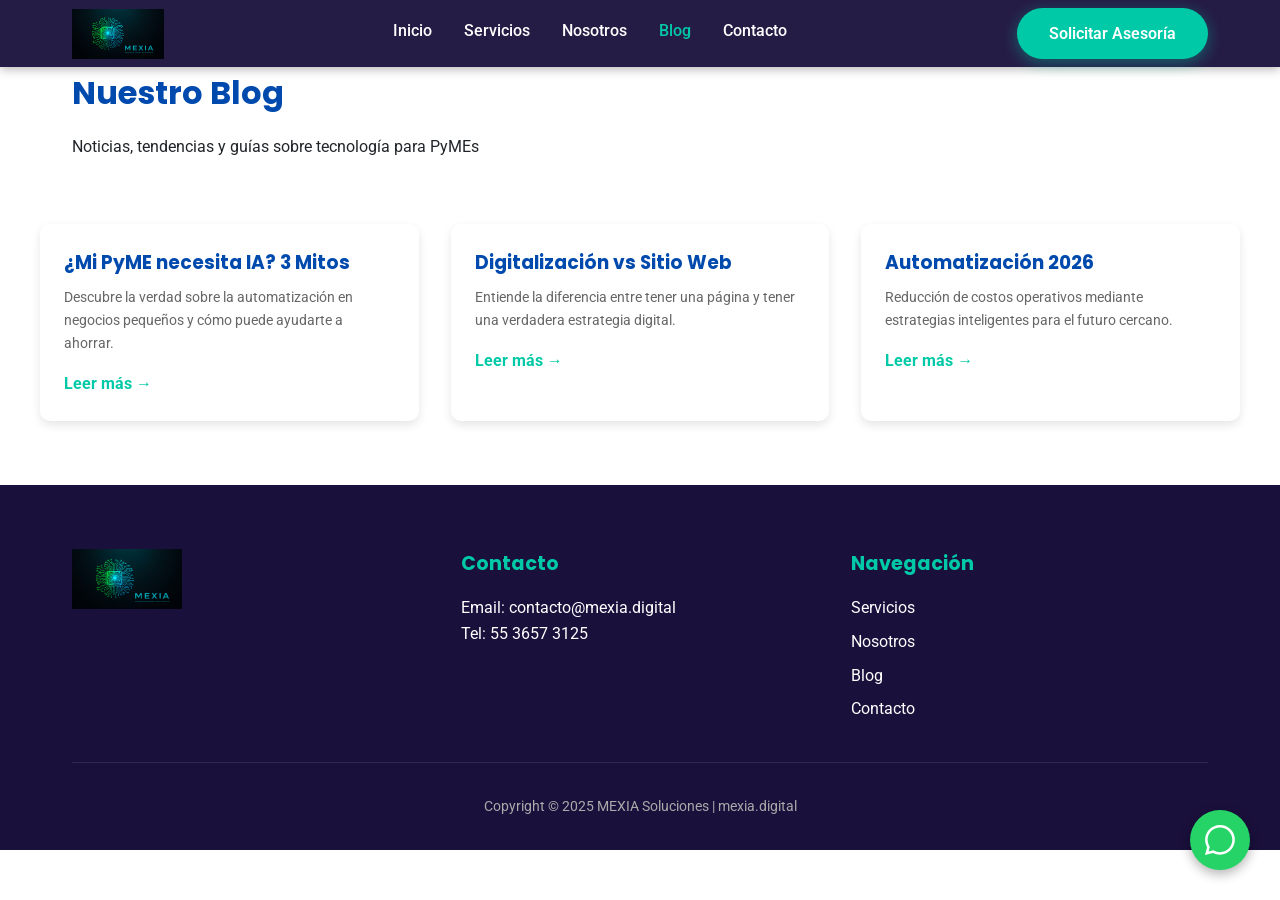
==== blog.html @ 88c6d499 "Setup inicial entorno UAT" ====
<!DOCTYPE html>
<html lang="es">
<head>
    <meta charset="UTF-8">
    <meta name="viewport" content="width=device-width, initial-scale=1.0">
    <title>Blog - MEXIA Soluciones</title>
    <link href="https://fonts.googleapis.com/css2?family=Poppins:wght@600;700&family=Roboto:wght@400;700&display=swap" rel="stylesheet">
    <link rel="stylesheet" href="estilos.css">
</head>
<body>

    <nav class="navbar">
        <div class="container">
            <a class="logo" href="index.html">
                <img src="image/Logotipo.jpg" alt="MEXIA Soluciones Logo">
            </a>
            <ul class="nav-links">
                <li><a href="index.html">Inicio</a></li>
                <li><a href="servicios.html">Servicios</a></li>
                <li><a href="nosotros.html">Nosotros</a></li>
                <li><a href="blog.html" class="current">Blog</a></li>
                <li><a href="contacto.html">Contacto</a></li>
            </ul>
            <a href="contacto.html" class="btn btn-cta">Solicitar Asesoría</a>
        </div>
    </nav>

    <header class="page-hero-internal">
        <div class="container">
            <h1>Nuestro Blog</h1>
            <p class="subtitulo">Noticias, tendencias y guías sobre tecnología para PyMEs</p>
        </div>
    </header>

    <section class="container" style="padding: 4rem 0;">
        <div style="display: grid; grid-template-columns: repeat(auto-fit, minmax(300px, 1fr)); gap: 2rem;">
            
            <article style="background: #fff; border-radius: 10px; overflow: hidden; box-shadow: 0 4px 10px rgba(0,0,0,0.1); transition: transform 0.3s ease;">
                <div style="padding: 1.5rem;">
                    <h3 style="margin-bottom: 0.5rem;">¿Mi PyME necesita IA? 3 Mitos</h3>
                    <p style="font-size: 0.9rem; margin-bottom: 1rem; color: #666;">Descubre la verdad sobre la automatización en negocios pequeños y cómo puede ayudarte a ahorrar.</p>
                    <a href="articulo-3-mitos.html" style="color: var(--acento-cta); font-weight: 700; text-decoration: none;">Leer más &rarr;</a>
                </div>
            </article>

            <article style="background: #fff; border-radius: 10px; overflow: hidden; box-shadow: 0 4px 10px rgba(0,0,0,0.1); transition: transform 0.3s ease;">
                <div style="padding: 1.5rem;">
                    <h3 style="margin-bottom: 0.5rem;">Digitalización vs Sitio Web</h3>
                    <p style="font-size: 0.9rem; margin-bottom: 1rem; color: #666;">Entiende la diferencia entre tener una página y tener una verdadera estrategia digital.</p>
                    <a href="articulo-digitalizacion-web.html" style="color: var(--acento-cta); font-weight: 700; text-decoration: none;">Leer más &rarr;</a>
                </div>
            </article>

             <article style="background: #fff; border-radius: 10px; overflow: hidden; box-shadow: 0 4px 10px rgba(0,0,0,0.1); transition: transform 0.3s ease;">
                <div style="padding: 1.5rem;">
                    <h3 style="margin-bottom: 0.5rem;">Automatización 2026</h3>
                    <p style="font-size: 0.9rem; margin-bottom: 1rem; color: #666;">Reducción de costos operativos mediante estrategias inteligentes para el futuro cercano.</p>
                    <a href="articulo-automatizacion-costos.html" style="color: var(--acento-cta); font-weight: 700; text-decoration: none;">Leer más &rarr;</a>
                </div>
            </article>

        </div>
    </section>

    <footer class="footer">
        <div class="container">
            <div class="footer-contenido">
                <div style="flex: 1; min-width: 200px;">
                    <img src="image/Logotipo.jpg" alt="MEXIA Logo Footer" class="footer-logo">
                </div>
                <div class="footer-contacto" style="flex: 1; min-width: 200px;">
                    <h4>Contacto</h4>
                    <p>Email: <a href="mailto:contacto@mexia.digital">contacto@mexia.digital</a></p>
                    <p>Tel: <a href="tel:5536573125">55 3657 3125</a></p>
                </div>
                <div class="footer-links" style="flex: 1; min-width: 200px;">
                    <h4>Navegación</h4>
                    <ul>
                        <li><a href="servicios.html">Servicios</a></li>
                        <li><a href="nosotros.html">Nosotros</a></li>
                        <li><a href="blog.html">Blog</a></li>
                        <li><a href="contacto.html">Contacto</a></li>
                    </ul>
                </div>
            </div>
            <div class="footer-bottom">
                <p>Copyright © 2025 MEXIA Soluciones | <a href="https://mexia.digital">mexia.digital</a></p>
            </div>
        </div>
    </footer>

    <a href="https://wa.me/525536573125?text=Hola%20MEXIA%2C%20quisiera%20m%C3%A1s%20informaci%C3%B3n%20sobre%20sus%20art%C3%ADculos%20del%20blog." class="btn-whatsapp" target="_blank" rel="noopener noreferrer" aria-label="Contactar por WhatsApp">
        <svg xmlns="http://www.w3.org/2000/svg" width="30" height="30" fill="currentColor" viewBox="0 0 16 16">
            <path d="M13.601 2.326A7.854 7.854 0 0 0 7.994 0C3.627 0 .068 3.558.064 7.926c0 1.399.366 2.76 1.057 3.965L0 16l4.204-1.102a7.933 7.933 0 0 0 3.79.965h.004c4.368 0 7.926-3.558 7.93-7.93A7.898 7.898 0 0 0 13.6 2.326zM7.994 14.521a6.573 6.573 0 0 1-3.356-.92l-.24-.144-2.494.654.666-2.433-.156-.251a6.56 6.56 0 0 1-1.007-3.505c0-3.626 2.957-6.584 6.591-6.584a6.56 6.56 0 0 1 4.66 1.931 6.557 6.557 0 0 1 1.928 4.66c-.004 3.639-2.961 6.592-6.592 6.592z"/>
        </svg>
    </a>

    <script src="script.js"></script>

</body>
</html>
---- estilos.css ----
/* --- IMPORTAR FUENTES --- */
@import url('https://fonts.googleapis.com/css2?family=Poppins:wght@600;700&family=Roboto:wght@400;700&display=swap');

/* --- VARIABLES GLOBALES --- */
:root {
    --color-fondo-oscuro: #1A103C;        
    --color-fondo-claro: #FFFFFF;         
    --color-fondo-claro-alt: #F8F9FA;    
    --color-texto-oscuro: #212529;      
    --color-texto-claro: #FFFFFF;         
    --acento-cta: #00C9A7;                
    --acento-titulos: #004AAD;             
}

/* --- RESETEO BÁSICO --- */
* { margin: 0; padding: 0; box-sizing: border-box; }

body {
    font-family: 'Roboto', sans-serif;
    background-color: var(--color-fondo-claro);
    color: var(--color-texto-oscuro);
    line-height: 1.6;
    overflow-x: hidden;
}

h1, h2, h3, h4, h5, h6 {
    font-family: 'Poppins', sans-serif;
    color: var(--acento-titulos); 
    margin-bottom: 1rem;
    font-weight: 700;
}

a { text-decoration: none; color: inherit; transition: 0.3s; }
ul { list-style: none; }
img { max-width: 100%; display: block; }

/* --- UTILIDADES --- */
.container {
    max-width: 1200px;
    margin: 0 auto;
    padding: 0 2rem;
    width: 100%;
}

.btn {
    display: inline-block;
    padding: 0.8rem 2rem;
    border-radius: 50px;
    font-weight: 600;
    cursor: pointer;
    text-align: center;
    border: none;
    transition: transform 0.2s ease, box-shadow 0.2s ease;
}

.btn-cta, .btn-cta-primary {
    background-color: var(--acento-cta);
    color: #FFF;
    box-shadow: 0 4px 15px rgba(0, 201, 167, 0.4);
}

.btn-cta:hover, .btn-cta-primary:hover {
    background-color: #00b395;
    transform: translateY(-2px);
    box-shadow: 0 6px 20px rgba(0, 201, 167, 0.6);
    color: #FFF;
}

.btn-secondary, .btn-cta-secondary {
    background-color: transparent;
    border: 2px solid var(--acento-cta);
    color: var(--acento-cta);
    margin-left: 1rem;
}

.btn-secondary:hover, .btn-cta-secondary:hover {
    background-color: var(--acento-cta);
    color: #FFF;
}

/* --- NAVBAR (ESTANDARIZADO) --- */
.navbar {
    background-color: rgba(26, 16, 60, 0.95);
    backdrop-filter: blur(10px);
    color: #FFF;
    padding: 0.5rem 0;
    position: sticky;
    top: 0;
    z-index: 1000;
    box-shadow: 0 2px 10px rgba(0,0,0,0.3);
}

.navbar .container {
    display: flex;
    justify-content: space-between;
    align-items: center;
}

.navbar .logo img {
    height: 50px; 
    width: auto;
    object-fit: contain;
}

.nav-links { display: flex; gap: 2rem; }
.nav-links a {
    font-size: 1rem;
    font-weight: 500;
    position: relative;
    padding-bottom: 5px;
    color: #FFF; 
}

.nav-links a:hover, .nav-links a.current { color: var(--acento-cta); }

.nav-links a::after {
    content: ''; display: block; width: 0; height: 2px;
    background: var(--acento-cta); transition: width 0.3s;
    margin-top: 3px;
}
.nav-links a:hover::after { width: 100%; }

/* --- HERO SECTION (SOLO INDEX) --- */
.hero {
    position: relative;
    height: 100vh;
    min-height: 600px;
    display: flex;
    align-items: center;
    justify-content: center;
    background-color: var(--color-fondo-oscuro);
    overflow: hidden;
    text-align: center;
    color: #FFF;
    margin-top: -70px; 
    padding-top: 70px;
}

/* Ajuste navbar en home */
body:has(.hero) .navbar {
    background-color: rgba(26, 16, 60, 0.85);
}

#matrix-canvas {
    position: absolute;
    top: 0; left: 0;
    width: 100%; height: 100%;
    z-index: 1;
}

.hero::after {
    content: '';
    position: absolute;
    top: 0; left: 0; width: 100%; height: 100%;
    background: radial-gradient(circle at center, rgba(26,16,60,0.4) 0%, rgba(26,16,60,0.95) 90%);
    z-index: 2;
}

.hero .container {
    position: relative;
    z-index: 3;
    max-width: 800px;
    animation: fadeInUp 1s ease-out;
}

.hero h1 {
    font-size: 3.5rem;
    line-height: 1.2;
    margin-bottom: 1.5rem;
    color: #FFF;
    text-shadow: 0 2px 10px rgba(0,0,0,0.5);
}

.hero .subtitulo {
    font-size: 1.2rem;
    margin-bottom: 2.5rem;
    color: #E0E0E0;
}

/* --- HERO PÁGINAS INTERNAS --- */
.page-hero {
    background-color: var(--color-fondo-oscuro);
    color: #FFF;
    padding: 6rem 0 4rem; /* Más espacio arriba para compensar el navbar sticky */
    text-align: center;
}

.page-hero h1 { color: #FFF; font-size: 2.5rem; }
.page-hero .subtitulo { color: var(--acento-cta); font-size: 1.2rem; }

/* --- SECCIONES DE CONTENIDO (NOSOTROS, SERVICIOS) --- */
.nuestra-historia, .nuestro-equipo, .nuestro-plus, .servicios {
    padding: 4rem 0;
}

.historia-contenido, .equipo-descripcion {
    display: flex;
    flex-wrap: wrap;
    align-items: center;
    gap: 3rem;
}

.historia-texto, .equipo-descripcion { flex: 1; }
.historia-imagen, .equipo-imagen { flex: 1; text-align: center; }

.historia-imagen img, .equipo-imagen img {
    border-radius: 15px;
    box-shadow: 0 10px 30px rgba(0,0,0,0.15);
    max-height: 400px;
    width: 100%;
    object-fit: cover;
}

/* Grid de Valores y Servicios */
.plus-grid, .servicios-grid {
    display: grid;
    grid-template-columns: repeat(auto-fit, minmax(300px, 1fr));
    gap: 2rem;
    margin-top: 2rem;
}

.plus-card, .servicio-card {
    background: #FFF;
    padding: 2rem;
    border-radius: 10px;
    box-shadow: 0 5px 15px rgba(0,0,0,0.05);
    transition: transform 0.3s ease;
    text-align: center; 
}

.plus-card:hover, .servicio-card:hover {
    transform: translateY(-5px);
}

.plus-card svg, .servicio-card h3 {
    margin-bottom: 1rem;
}

.plus-card svg { width: 50px; height: 50px; color: var(--acento-cta); }

/* --- FOOTER --- */
.footer {
    background-color: var(--color-fondo-oscuro);
    color: #FFF;
    padding: 4rem 0 2rem;
}

.footer-contenido {
    display: flex;
    flex-wrap: wrap;
    justify-content: space-between;
    gap: 2rem;
    margin-bottom: 2rem;
}

.footer-logo { height: 60px; margin-bottom: 1rem; }
.footer h4 { color: var(--acento-cta); margin-bottom: 1rem; font-size: 1.2rem; }
.footer ul li { margin-bottom: 0.5rem; }
.footer a:hover { color: var(--acento-cta); }

.footer-bottom {
    text-align: center;
    border-top: 1px solid rgba(255,255,255,0.1);
    padding-top: 2rem;
    font-size: 0.9rem;
    color: #AAA;
}

/* --- WHATSAPP --- */
.btn-whatsapp {
    position: fixed; bottom: 30px; right: 30px; width: 60px; height: 60px;
    background-color: #25d366; color: #FFF; border-radius: 50%; text-align: center;
    font-size: 35px; box-shadow: 0 4px 12px rgba(0, 0, 0, 0.3); z-index: 10000;
    display: flex; justify-content: center; align-items: center; transition: all 0.3s ease;
}
.btn-whatsapp:hover { transform: scale(1.1); background-color: #20ba5a; color: #FFF; }

/* --- RESPONSIVE --- */
@media screen and (max-width: 768px) {
    .container { width: 90%; padding: 0 1rem; }
    h1 { font-size: 2.2rem; }
    
    .navbar .container { flex-direction: column; padding: 10px 0; }
    .nav-links { flex-direction: column; gap: 1rem; text-align: center; margin: 1rem 0; }
    
    .historia-contenido, .equipo-descripcion { flex-direction: column; }
    .footer-contenido { flex-direction: column; text-align: center; }
    .footer-logo { margin: 0 auto 1rem; }
    
    .btn-cta-secondary { display: block; margin: 1rem auto 0; width: 100%; }
}

/* Animaciones */
@keyframes fadeInUp {
    from { opacity: 0; transform: translateY(30px); }
    to { opacity: 1; transform: translateY(0); }
}
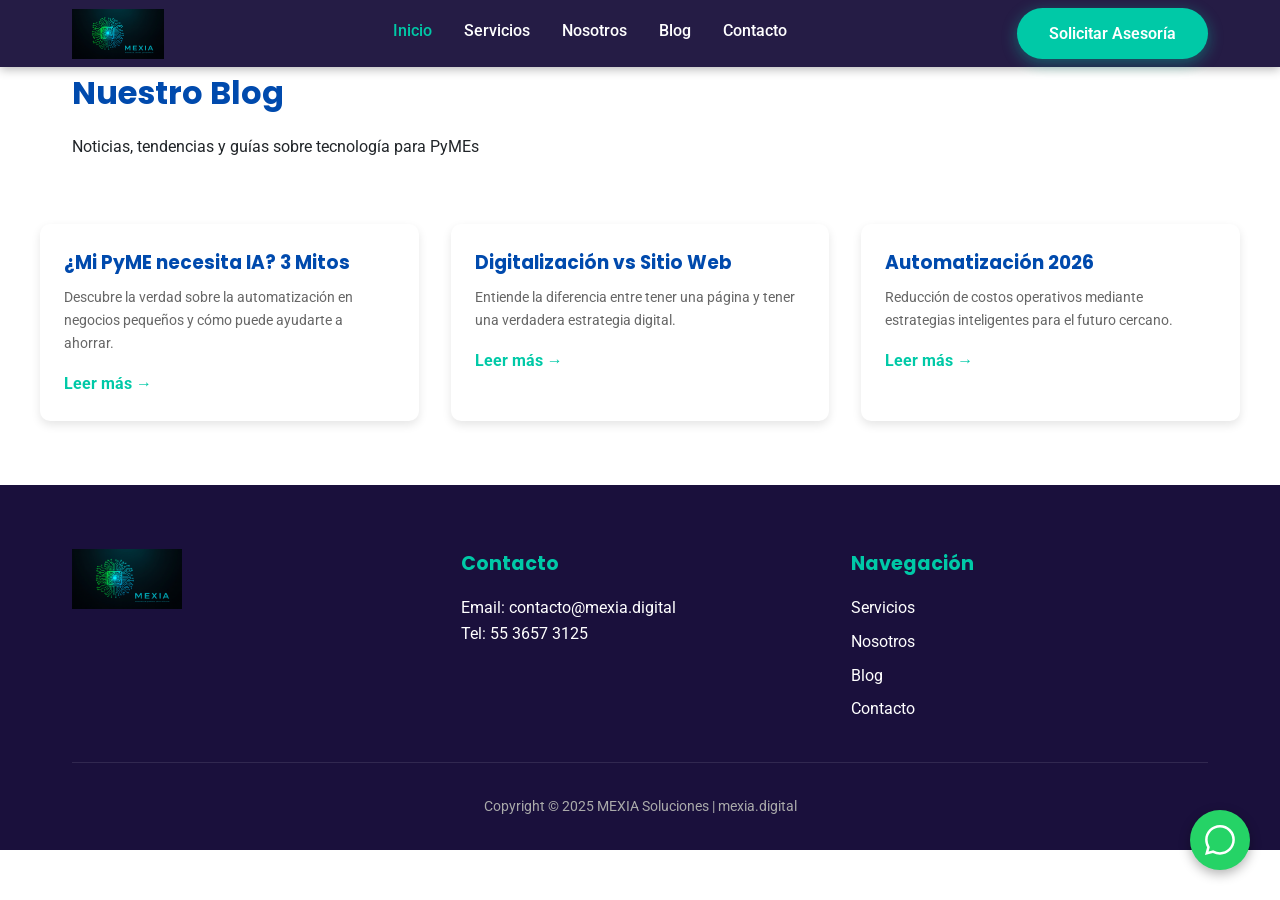
==== commit 01a4c604: "Fix: Actualización de menú móvil en blog.html" ====
--- a/blog.html
+++ b/blog.html
@@ -9,21 +9,30 @@
 </head>
 <body>
 
-    <nav class="navbar">
-        <div class="container">
-            <a class="logo" href="index.html">
-                <img src="image/Logotipo.jpg" alt="MEXIA Soluciones Logo">
-            </a>
-            <ul class="nav-links">
-                <li><a href="index.html">Inicio</a></li>
-                <li><a href="servicios.html">Servicios</a></li>
-                <li><a href="nosotros.html">Nosotros</a></li>
-                <li><a href="blog.html" class="current">Blog</a></li>
-                <li><a href="contacto.html">Contacto</a></li>
-            </ul>
-            <a href="contacto.html" class="btn btn-cta">Solicitar Asesoría</a>
-        </div>
-    </nav>
+<nav class="navbar">
+    <div class="container">
+        <a class="logo" href="index.html">
+            <img src="image/Logotipo.jpg" alt="MEXIA Soluciones Logo">
+        </a>
+
+        <button class="menu-toggle" id="mobile-menu" aria-label="Abrir menú">
+            <span class="bar"></span>
+            <span class="bar"></span>
+            <span class="bar"></span>
+        </button>
+
+        <ul class="nav-links" id="nav-menu">
+            <li><a href="index.html" class="current">Inicio</a></li>
+            <li><a href="servicios.html">Servicios</a></li>
+            <li><a href="nosotros.html">Nosotros</a></li>
+            <li><a href="blog.html">Blog</a></li>
+            <li><a href="contacto.html">Contacto</a></li>
+        </ul>
+
+        <a href="contacto.html" class="btn btn-cta">Solicitar Asesoría</a>
+    </div>
+</nav>
+
 
     <header class="page-hero-internal">
         <div class="container">
--- a/estilos.css
+++ b/estilos.css
@@ -294,4 +294,57 @@
 @keyframes fadeInUp {
     from { opacity: 0; transform: translateY(30px); }
     to { opacity: 1; transform: translateY(0); }
+}
+
+/* Estilos para el botón hamburguesa */
+.menu-toggle {
+    display: none; /* Oculto en desktop */
+    flex-direction: column;
+    cursor: pointer;
+    background: transparent;
+    border: none;
+    z-index: 1001;
+}
+
+.menu-toggle .bar {
+    width: 25px;
+    height: 3px;
+    background-color: var(--color-texto-claro);
+    margin: 4px 0;
+    transition: 0.4s;
+}
+
+/* Responsive: Ajustes para celular */
+@media screen and (max-width: 768px) {
+    .menu-toggle {
+        display: flex; /* Aparece en móvil */
+    }
+
+    .nav-links {
+        position: fixed;
+        left: -100%; /* Escondido a la izquierda */
+        top: 70px;
+        flex-direction: column;
+        background-color: var(--color-fondo-oscuro);
+        width: 100%;
+        height: 100vh;
+        text-align: center;
+        transition: 0.3s;
+        box-shadow: 0 10px 27px rgba(0, 0, 0, 0.05);
+        z-index: 1000;
+    }
+
+    .nav-links.active {
+        left: 0; /* Se desliza hacia adentro */
+    }
+
+    .nav-links li {
+        margin: 2.5rem 0;
+    }
+
+    /* Ocultar el botón CTA de la nav en móvil para dar espacio, 
+       o moverlo dentro del menú */
+    .navbar .btn-cta {
+        display: none; 
+    }
 }
